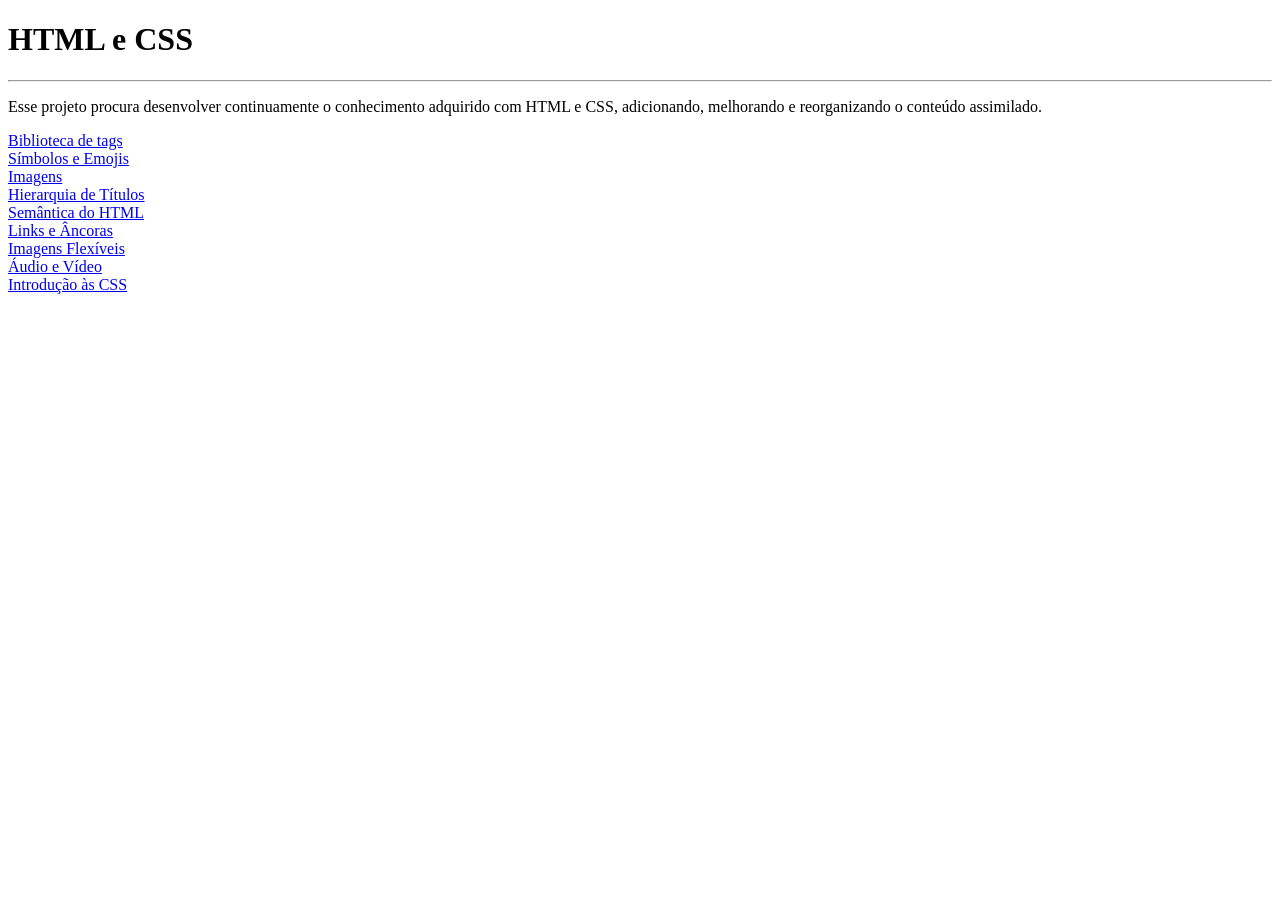
==== compilado-html-css/index.html @ 97ce2048 "Reorganização do conteúdo em páginas" ====
<!DOCTYPE html>
<html lang="pt-br">
<head>
    <meta charset="UTF-8">
    <meta name="viewport" content="width=device-width, initial-scale=1.0">
    <link rel="shortcut icon" href="imagens/favicon.ico" type="image/x-icon">
    <title>Compilação HTML e CSS</title>
</head>
<body>
    <h1>HTML e CSS</h1>
    <hr>
    <p>Esse projeto procura desenvolver continuamente o conhecimento adquirido com HTML e CSS, adicionando, melhorando e reorganizando o conteúdo assimilado.</p>
    <a href="biblioteca-tags.html" target="_self" rel="next">Biblioteca de tags</a>
    <br>
    <a href="simbolos-emojis.html" target="_self" rel="next">Símbolos e Emojis</a>
    <br>
    <a href="imagens.html" target="_self" rel="next">Imagens</a>
    <br>
    <a href="hierarquia.html" target="_self" rel="next">Hierarquia de Títulos</a>
    <br>
    <a href="semantica.html" target="_self" rel="next">Semântica do HTML</a>
    <br>
    <a href="links-ancoras.html" target="_self" rel="next">Links e Âncoras</a>
    <br>
    <a href="imagens-flexiveis.html" target="_self" rel="next">Imagens Flexíveis</a>
    <br>
    <a href="audio-video.html" target="_self" rel="next">Áudio e Vídeo</a>
    <br>
    <a href="introducao-css.html" target="_self" rel="next">Introdução às CSS</a>

</body>
</html>
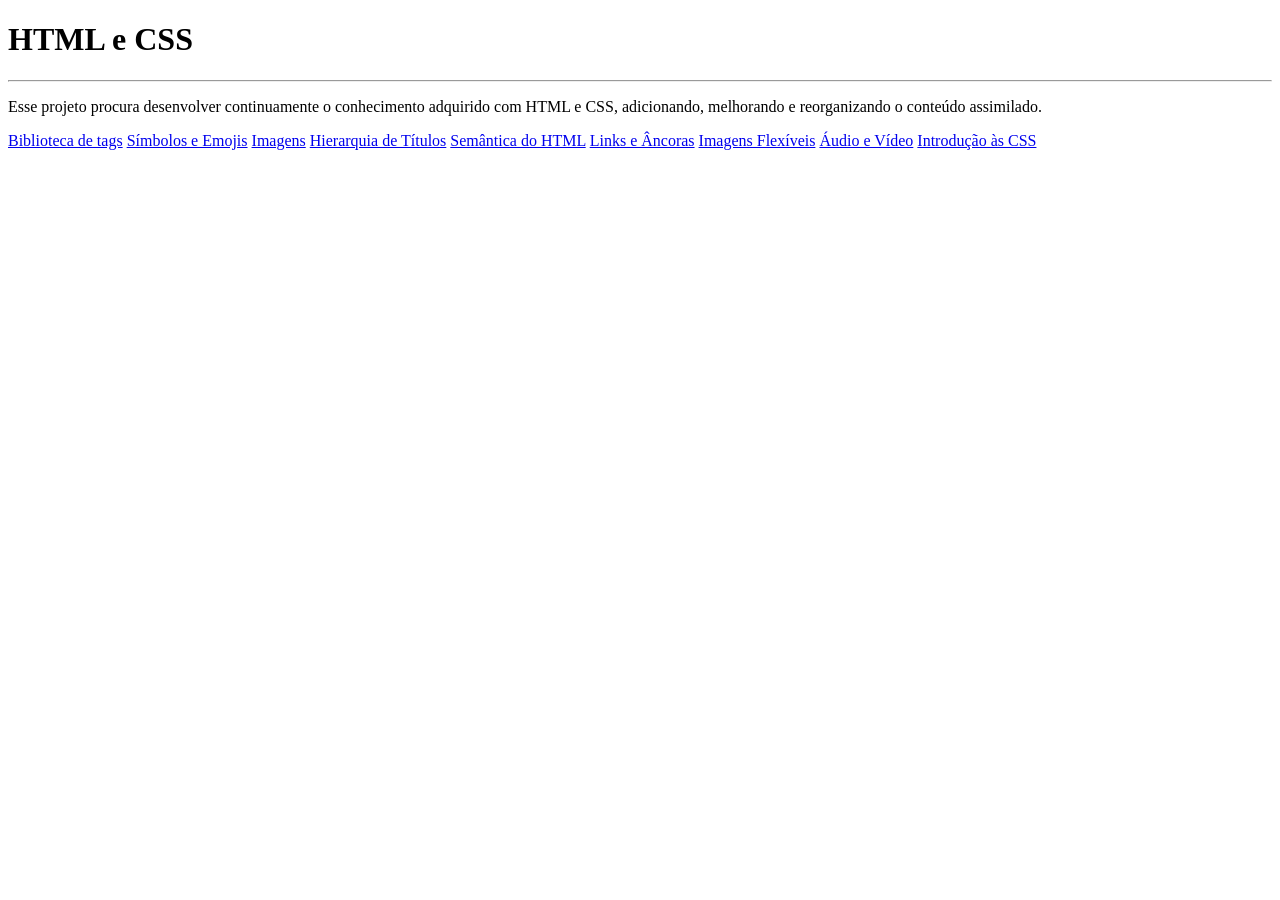
==== commit 6301aad1: "Atualização" ====
--- a/compilado-html-css/index.html
+++ b/compilado-html-css/index.html
@@ -4,29 +4,23 @@
     <meta charset="UTF-8">
     <meta name="viewport" content="width=device-width, initial-scale=1.0">
     <link rel="shortcut icon" href="imagens/favicon.ico" type="image/x-icon">
+    <!--<link rel="stylesheet" href="style.css">-->
     <title>Compilação HTML e CSS</title>
 </head>
 <body>
     <h1>HTML e CSS</h1>
     <hr>
     <p>Esse projeto procura desenvolver continuamente o conhecimento adquirido com HTML e CSS, adicionando, melhorando e reorganizando o conteúdo assimilado.</p>
-    <a href="biblioteca-tags.html" target="_self" rel="next">Biblioteca de tags</a>
-    <br>
-    <a href="simbolos-emojis.html" target="_self" rel="next">Símbolos e Emojis</a>
-    <br>
-    <a href="imagens.html" target="_self" rel="next">Imagens</a>
-    <br>
-    <a href="hierarquia.html" target="_self" rel="next">Hierarquia de Títulos</a>
-    <br>
-    <a href="semantica.html" target="_self" rel="next">Semântica do HTML</a>
-    <br>
-    <a href="links-ancoras.html" target="_self" rel="next">Links e Âncoras</a>
-    <br>
-    <a href="imagens-flexiveis.html" target="_self" rel="next">Imagens Flexíveis</a>
-    <br>
-    <a href="audio-video.html" target="_self" rel="next">Áudio e Vídeo</a>
-    <br>
-    <a href="introducao-css.html" target="_self" rel="next">Introdução às CSS</a>
-
+    <main>
+        <a href="biblioteca-tags.html" target="_self" rel="next">Biblioteca de tags</a>
+        <a href="simbolos-emojis.html" target="_self" rel="next">Símbolos e Emojis</a>
+        <a href="imagens.html" target="_self" rel="next">Imagens</a>
+        <a href="hierarquia.html" target="_self" rel="next">Hierarquia de Títulos</a>
+        <a href="semantica.html" target="_self" rel="next">Semântica do HTML</a>
+        <a href="links-ancoras.html" target="_self" rel="next">Links e Âncoras</a>
+        <a href="imagens-flexiveis.html" target="_self" rel="next">Imagens Flexíveis</a>
+        <a href="audio-video.html" target="_self" rel="next">Áudio e Vídeo</a>
+        <a href="introducao-css.html" target="_self" rel="next">Introdução às CSS</a>
+    </main>
 </body>
 </html>
--- a/compilado-html-css/style.css
+++ b/compilado-html-css/style.css
@@ -0,0 +1,28 @@
+@charset "UTF-8";
+
+* {
+    margin: 0;
+    padding: 0;
+}
+
+.main {
+    display: flex;
+    align-items: center;
+}
+
+body {
+    height: 100vh;
+    box-sizing: border-box;
+    background-color: #000000;
+    color: #F6F6F6;
+}
+
+a {
+    background-color: #22D4FD;
+    color: #000000;
+    text-decoration: none;
+    font-size: 25px;
+    font-weight: bold;
+    padding: 15px;
+    border-radius: 10px;
+}
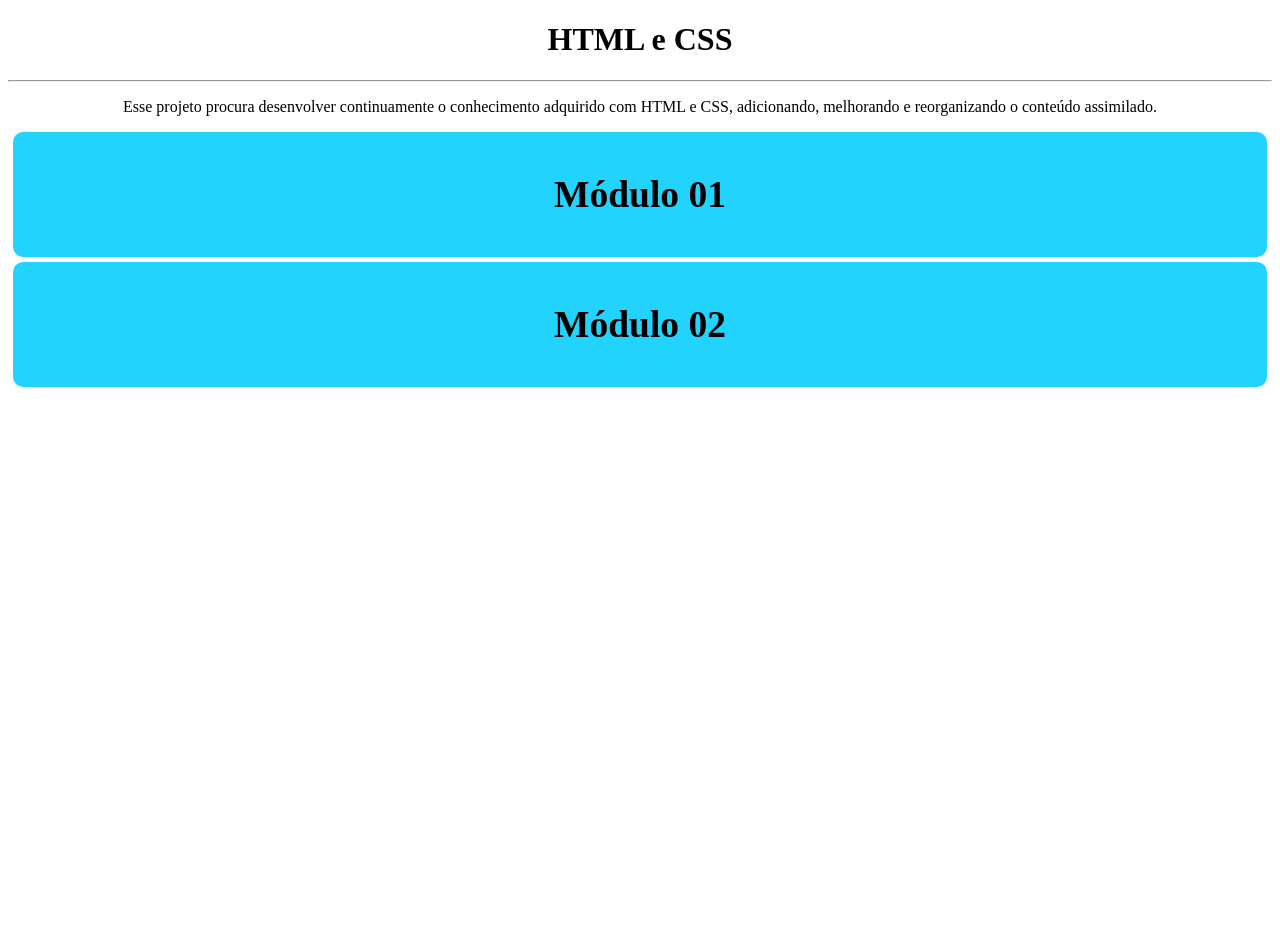
==== commit ecc7acdf: "Alteração da Página Principal" ====
--- a/compilado-html-css/index.html
+++ b/compilado-html-css/index.html
@@ -4,7 +4,7 @@
     <meta charset="UTF-8">
     <meta name="viewport" content="width=device-width, initial-scale=1.0">
     <link rel="shortcut icon" href="imagens/favicon.ico" type="image/x-icon">
-    <!--<link rel="stylesheet" href="style.css">-->
+    <link rel="stylesheet" href="style.css">
     <title>Compilação HTML e CSS</title>
 </head>
 <body>
@@ -12,15 +12,22 @@
     <hr>
     <p>Esse projeto procura desenvolver continuamente o conhecimento adquirido com HTML e CSS, adicionando, melhorando e reorganizando o conteúdo assimilado.</p>
     <main>
-        <a href="biblioteca-tags.html" target="_self" rel="next">Biblioteca de tags</a>
-        <a href="simbolos-emojis.html" target="_self" rel="next">Símbolos e Emojis</a>
-        <a href="imagens.html" target="_self" rel="next">Imagens</a>
-        <a href="hierarquia.html" target="_self" rel="next">Hierarquia de Títulos</a>
-        <a href="semantica.html" target="_self" rel="next">Semântica do HTML</a>
-        <a href="links-ancoras.html" target="_self" rel="next">Links e Âncoras</a>
-        <a href="imagens-flexiveis.html" target="_self" rel="next">Imagens Flexíveis</a>
-        <a href="audio-video.html" target="_self" rel="next">Áudio e Vídeo</a>
-        <a href="introducao-css.html" target="_self" rel="next">Introdução às CSS</a>
+        <div class="modulo">
+            <h2>Módulo 01</h2>
+            <div class="submod"><a href="biblioteca-tags.html" target="_self" rel="next">Biblioteca de tags</a></div>
+            <div class="submod"><a href="simbolos-emojis.html" target="_self" rel="next">Símbolos e Emojis</a></div>
+            <div class="submod"><a href="imagens.html" target="_self" rel="next">Imagens</a></div>
+            <div class="submod"><a href="hierarquia.html" target="_self" rel="next">Hierarquia de Títulos</a></div>
+            <div class="submod"><a href="links-ancoras.html" target="_self" rel="next">Links e Âncoras</a></div>
+            <div class="submod"><a href="imagens-flexiveis.html" target="_self" rel="next">Imagens Flexíveis</a></div>
+            <div class="submod"><a href="audio-video.html" target="_self" rel="next">Áudio e Vídeo</a></div>
+            <div class="submod"><a href="introducao-css.html" target="_self" rel="next">Introdução às CSS</a></div>
+        </div>
+        <div class="modulo">
+            <h2>Módulo 02</h2>
+            <div class="submod"><a href="#" target="_self" rel="next">Cores</a></div>
+            <div class="submod"><a href="#" target="_self" rel="next">Tipografia</a></div>
+        </div>
     </main>
 </body>
 </html>
--- a/compilado-html-css/style.css
+++ b/compilado-html-css/style.css
@@ -1,28 +1,55 @@
 @charset "UTF-8";
 
-* {
-    margin: 0;
-    padding: 0;
-}
-
 .main {
-    display: flex;
-    align-items: center;
+    display: flex;  
 }
 
 body {
     height: 100vh;
     box-sizing: border-box;
-    background-color: #000000;
-    color: #F6F6F6;
+    background-color: #ffffff;
+    color: #000000;
+    text-align: center;
 }
 
-a {
+.modulo {
     background-color: #22D4FD;
-    color: #000000;
-    text-decoration: none;
     font-size: 25px;
     font-weight: bold;
-    padding: 15px;
     border-radius: 10px;
+    padding: 10px;
+    margin: 5px;
+}
+
+.modulo > div {
+    display: none;
+}
+
+.modulo:hover > div {
+    display: inline-block;
+}
+
+.submod {
+    display: inline-block;
+    background-color: #ffffff;
+    font-size: 25px;
+    font-weight: bold;
+    border-radius: 10px;
+    padding: 10px;
+    margin: 5px;
+    text-align: center;
+    width: 250px;
+}
+
+.submod > a {
+    text-decoration: none;
+    color:#000000;
+}
+
+.submod:hover {
+    background-color: #000000;
+}
+
+.submod:hover > a {
+    color: #ffffff;
 }
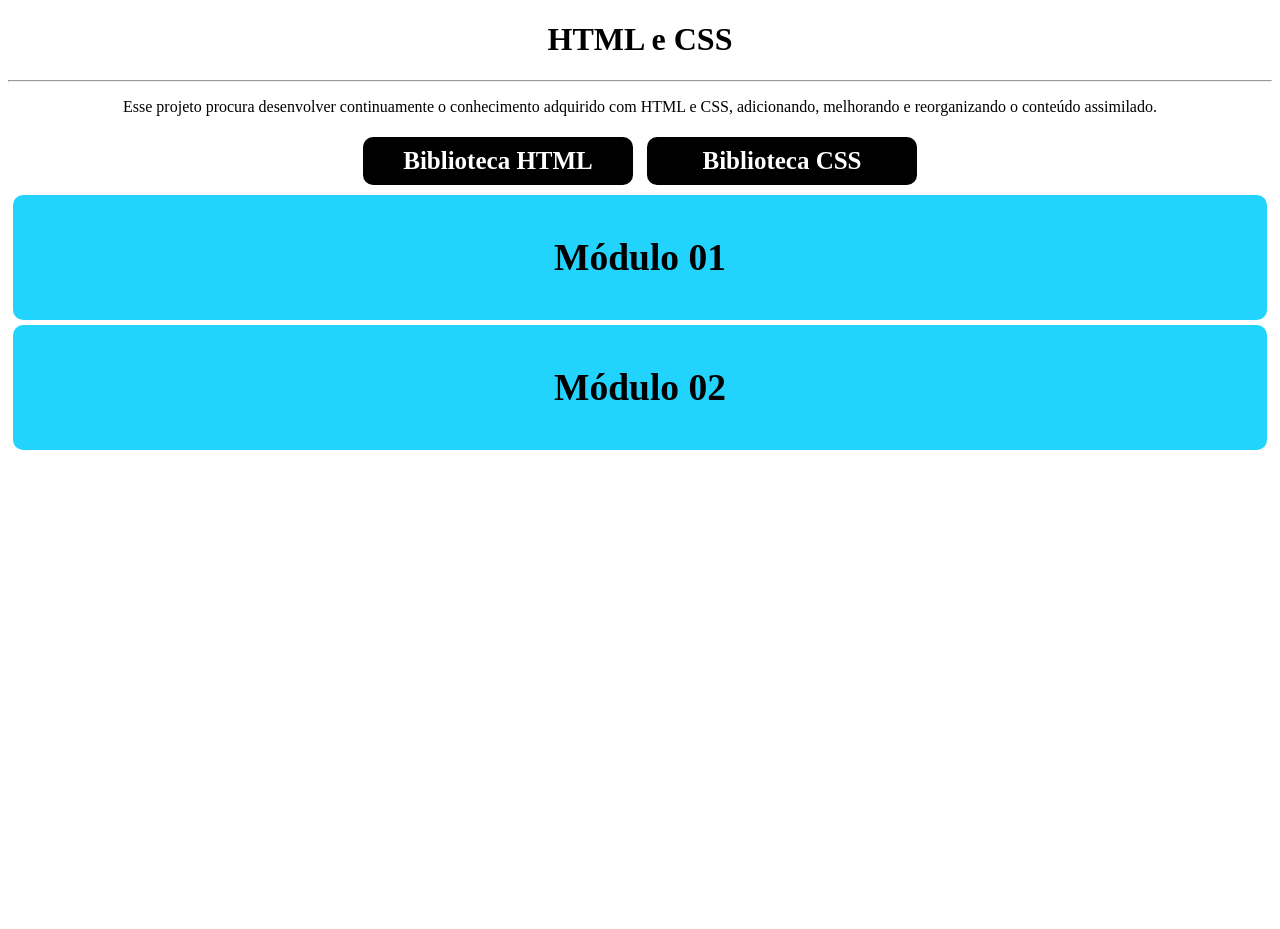
==== commit a1fc9fcc: "Reorganização de Conteúdo" ====
--- a/compilado-html-css/index.html
+++ b/compilado-html-css/index.html
@@ -12,15 +12,14 @@
     <hr>
     <p>Esse projeto procura desenvolver continuamente o conhecimento adquirido com HTML e CSS, adicionando, melhorando e reorganizando o conteúdo assimilado.</p>
     <main>
+        <div class="biblioteca"><a href="biblioteca-tags.html" target="_self" rel="next">Biblioteca HTML</a></div>
+        <div class="biblioteca"><a href="#" target="_self" rel="next">Biblioteca CSS</a></div>
         <div class="modulo">
             <h2>Módulo 01</h2>
-            <div class="submod"><a href="biblioteca-tags.html" target="_self" rel="next">Biblioteca de tags</a></div>
             <div class="submod"><a href="simbolos-emojis.html" target="_self" rel="next">Símbolos e Emojis</a></div>
-            <div class="submod"><a href="imagens.html" target="_self" rel="next">Imagens</a></div>
-            <div class="submod"><a href="hierarquia.html" target="_self" rel="next">Hierarquia de Títulos</a></div>
+            <div class="submod"><a href="midia.html" target="_self" rel="next">Mídia</a></div>
+            <div class="submod"><a href="hierarquia.html" target="_self" rel="next">Hierarquia</a></div>
             <div class="submod"><a href="links-ancoras.html" target="_self" rel="next">Links e Âncoras</a></div>
-            <div class="submod"><a href="imagens-flexiveis.html" target="_self" rel="next">Imagens Flexíveis</a></div>
-            <div class="submod"><a href="audio-video.html" target="_self" rel="next">Áudio e Vídeo</a></div>
             <div class="submod"><a href="introducao-css.html" target="_self" rel="next">Introdução às CSS</a></div>
         </div>
         <div class="modulo">
--- a/compilado-html-css/style.css
+++ b/compilado-html-css/style.css
@@ -10,6 +10,11 @@
     background-color: #ffffff;
     color: #000000;
     text-align: center;
+}
+
+a {
+    text-decoration: none;
+    color: white;
 }
 
 .modulo {
@@ -52,4 +57,20 @@
 
 .submod:hover > a {
     color: #ffffff;
+}
+
+.biblioteca {
+    display: inline-block;
+    background-color: #000000;
+    color: #ffffff;
+    font-size: 25px;
+    font-weight: bold;
+    border-radius: 10px;
+    padding: 10px;
+    margin: 5px;
+    text-align: center;
+    width: 250px;
+}
+.biblioteca:hover {
+    background-color: #22D4FD;
 }
